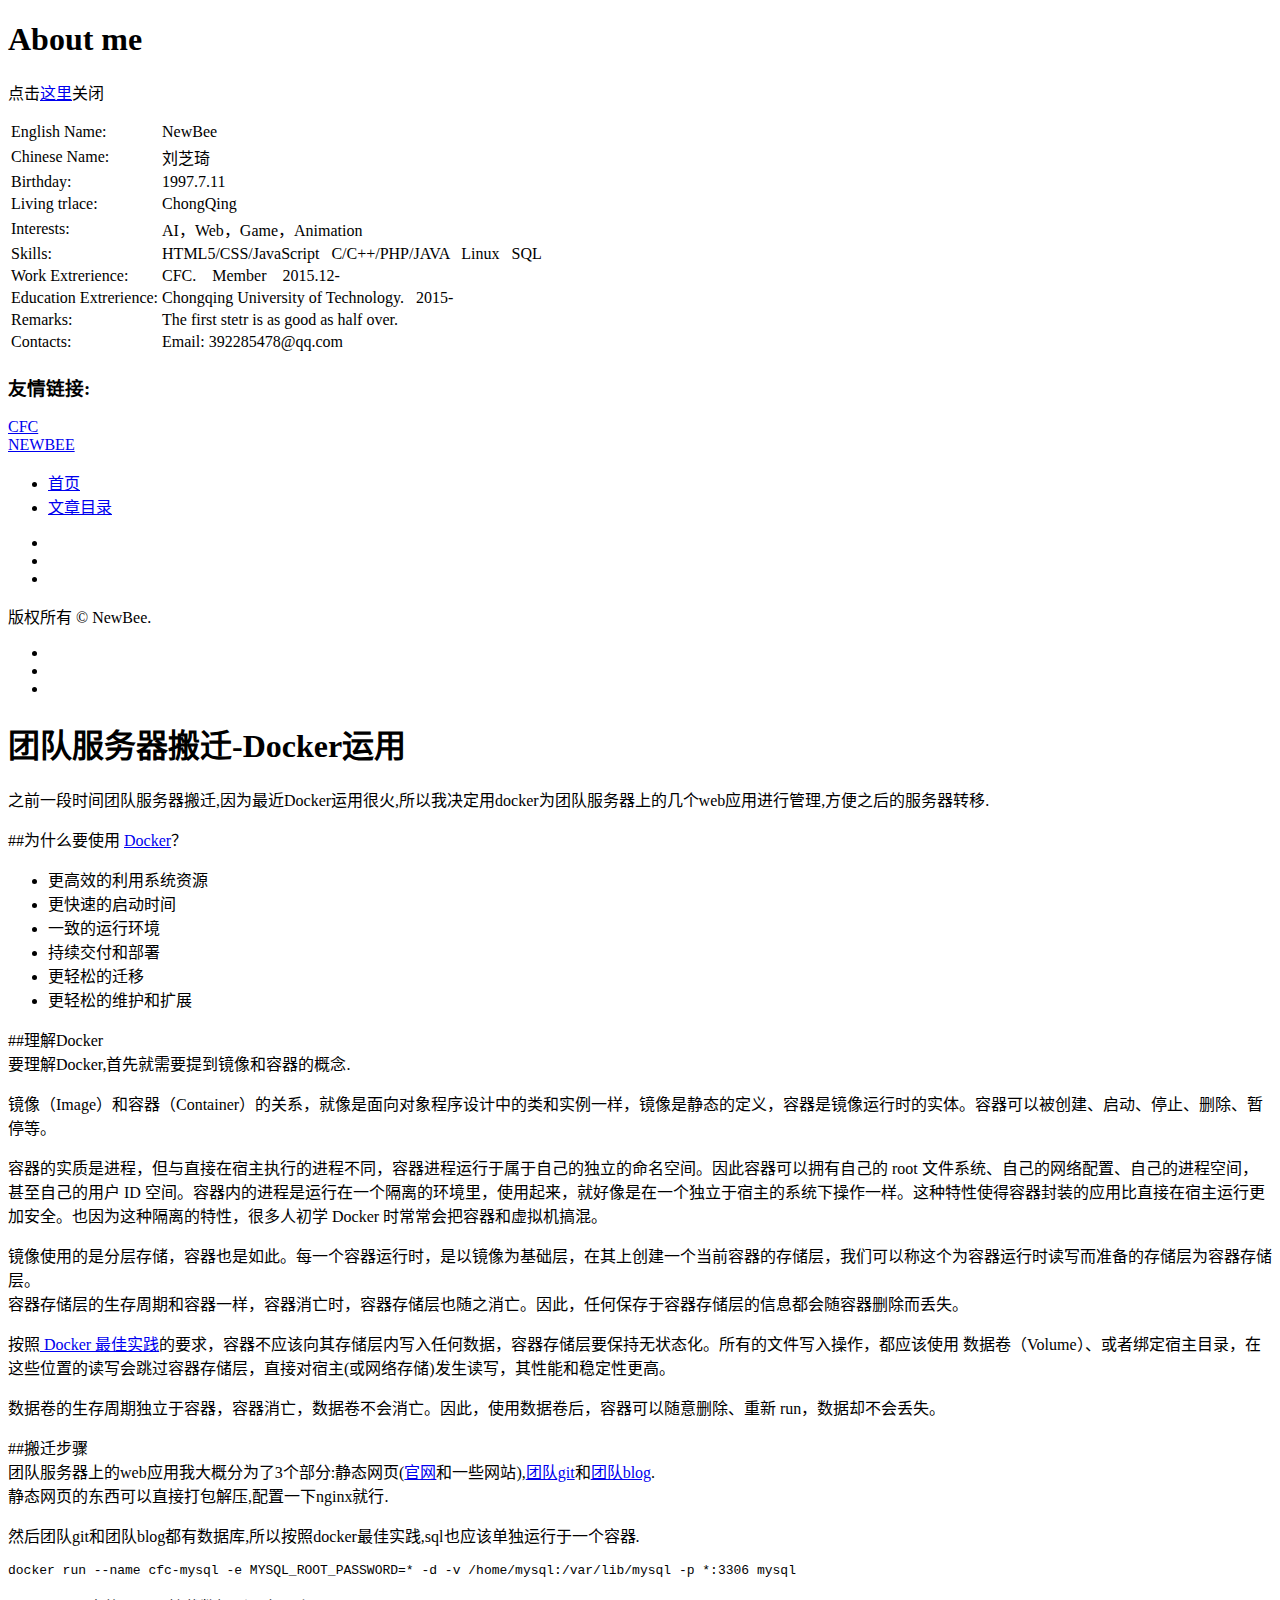
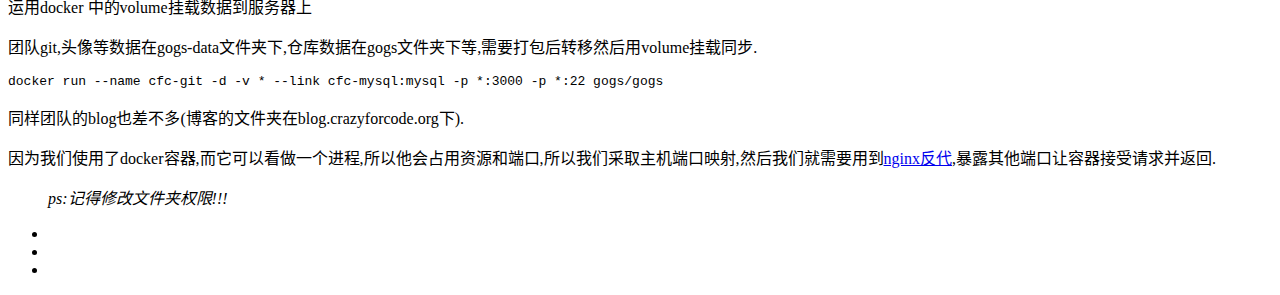
==== 2017/02/21/团队服务器搬迁-Docker运用/index.html @ 037c1ded "Site updated: 2017-02-21 18:22:43" ====
<!DOCTYPE html>
<html lang="zh-CN">

<!-- Head tag -->
<head>

    <meta charset="utf-8">
    <meta http-equiv="X-UA-Compatible" content="IE=edge">
    <meta name="viewport" content="width=device-width, initial-scale=1.0, minimum-scale=1.0" />

    <!--Description-->
    
        <meta name="description" content="NewBee-7&#39;s personal blog">
    

    <!--Author-->
    
        <meta name="author" content="NewBee">
    

    <title>Hi-NewBee</title>

    <!-- CSS -->
    <link rel="stylesheet" href="/css/main.css">
    <link rel="stylesheet" href="/css/github.min.css">
    <script src="/js/highlight.min.js"></script>
</head>

<body>

<!-- About -->
<div id="modal-overlay"> 
    <div class="modal-data">
    <div id="about-title"><h1>About me</h1><p>点击<a onclick="overlay()" href="#">这里</a>关闭</p></div>	
        <div class="about">	
            <div id="image"></div>
            <table>
                <tbody>
                    <tr><td><span>English Name: </span></td> <td>NewBee</td></tr>
                    <tr><td><span>Chinese Name: </span></td> <td>刘芝琦</td></tr>
                    <tr><td><span>Birthday: </span></td> <td>1997.7.11</td></tr>
                    <tr><td><span>Living trlace: </span> </td><td>ChongQing</td></tr>
                    <tr><td><span>Interests: </span></td> <td>AI，Web，Game，Animation</td></tr>
                    <tr><td><span>Skills: </span></td><td>HTML5/CSS/JavaScript &nbsp; C/C++/PHP/JAVA &nbsp; Linux &nbsp; SQL</td> </tr>
                    <tr><td><span>Work Extrerience: </span> </td> <td>CFC. &nbsp;&nbsp;  Member  &nbsp;&nbsp;  2015.12-</td></tr>
                    <tr><td><span>Education Extrerience: </span> </td> <td>Chongqing University of Technology. &nbsp; 2015-</td></tr>
                    <tr><td><span>Remarks: </span> </td> <td>The first stetr is as good as half over.</td></tr>
                    <tr><td><span>Contacts: </span> </td><td>Email:  392285478@qq.com</td> </tr>
                </tbody>
            </table>
        </div>
        <div class="about">
            <div id="friend-link">
                <h3>友情链接:</h3>
                <a href="http://crazyforcode.org" target="_blank">CFC</a>
            </div>
        </div>
    </div>
</div>
<!-- Header -->
<header>
    <div id="logo">
        <a href="#" onclick="overlay()">NEWBEE</a>
    </div>

    <div id="menu"></div>
    <nav>
        <ul>
            
            <li>
                <a href="/">首页</a>
            </li>
            
            <li>
                <a href="/archives">文章目录</a>
            </li>
            
        </ul>
    </nav>

    <div class="footer">
        <ul class="social">
            
                <li><a href="https://twitter.com/NewBee_77" class="twitter" target="_blank" data-title="Twitter"></a></li>
            
            
                <li><a href="https://plus.google.com/108046823108779936531" class="google" target="_blank" data-title="Google+"></a></li>
            
            
                <li><a href="https://www.facebook.com/bee.new.1428" class="fb" target="_blank" data-title="Facebook"></a></li>
            
        </ul>

        <div class="rights">
            <p>版权所有 © NewBee.</p>
        </div>
    </div >
</header>

<!-- Main Content -->
<section class="main">
   <section class="content-header" style="background: url('/image/head.jpg');">
       <div class="top">
        <div class="button">
    <ul>
        
        <li><a class="previous disabled"></a></li>
        
        <li><a href="/" class="grid" data-title="Portfolio"></a></li>
        
        <li><a href="/2016/10/11/SQL注入攻防/" class="next" data-title="SQL注入攻防"></a></li>
        
    </ul>
</div>
        <h1 class="title">团队服务器搬迁-Docker运用</h1>
       </div>
   </section>
   <section class="content">
   <p>之前一段时间团队服务器搬迁,因为最近Docker运用很火,所以我决定用docker为团队服务器上的几个web应用进行管理,方便之后的服务器转移.</p>
<p>##为什么要使用 <a href="https://yeasy.gitbooks.io/docker_practice/content/introduction/why.html" target="_blank" rel="external">Docker</a>？</p>
<ul>
<li>更高效的利用系统资源</li>
<li>更快速的启动时间</li>
<li>一致的运行环境</li>
<li>持续交付和部署</li>
<li>更轻松的迁移</li>
<li>更轻松的维护和扩展</li>
</ul>
<p>##理解Docker<br>要理解Docker,首先就需要提到镜像和容器的概念.</p>
<p>镜像（Image）和容器（Container）的关系，就像是面向对象程序设计中的类和实例一样，镜像是静态的定义，容器是镜像运行时的实体。容器可以被创建、启动、停止、删除、暂停等。</p>
<p>容器的实质是进程，但与直接在宿主执行的进程不同，容器进程运行于属于自己的独立的命名空间。因此容器可以拥有自己的 root 文件系统、自己的网络配置、自己的进程空间，甚至自己的用户 ID 空间。容器内的进程是运行在一个隔离的环境里，使用起来，就好像是在一个独立于宿主的系统下操作一样。这种特性使得容器封装的应用比直接在宿主运行更加安全。也因为这种隔离的特性，很多人初学 Docker 时常常会把容器和虚拟机搞混。</p>
<p>镜像使用的是分层存储，容器也是如此。每一个容器运行时，是以镜像为基础层，在其上创建一个当前容器的存储层，我们可以称这个为容器运行时读写而准备的存储层为容器存储层。<br>容器存储层的生存周期和容器一样，容器消亡时，容器存储层也随之消亡。因此，任何保存于容器存储层的信息都会随容器删除而丢失。</p>
<p>按照<a href="http://dockone.io/article/161" target="_blank" rel="external"> Docker 最佳实践</a>的要求，容器不应该向其存储层内写入任何数据，容器存储层要保持无状态化。所有的文件写入操作，都应该使用 数据卷（Volume）、或者绑定宿主目录，在这些位置的读写会跳过容器存储层，直接对宿主(或网络存储)发生读写，其性能和稳定性更高。</p>
<p>数据卷的生存周期独立于容器，容器消亡，数据卷不会消亡。因此，使用数据卷后，容器可以随意删除、重新 run，数据却不会丢失。</p>
<p>##搬迁步骤<br>团队服务器上的web应用我大概分为了3个部分:静态网页(<a href="https://crazyforcode.org" target="_blank" rel="external">官网</a>和一些网站),<a href="https://git.crazyforcode.org" target="_blank" rel="external">团队git</a>和<a href="https://blog.crazyforcode.org" target="_blank" rel="external">团队blog</a>.<br>静态网页的东西可以直接打包解压,配置一下nginx就行.</p>
<p>然后团队git和团队blog都有数据库,所以按照docker最佳实践,sql也应该单独运行于一个容器.</p>
<pre><code class="docker">docker run --name cfc-mysql -e MYSQL_ROOT_PASSWORD=* -d -v /home/mysql:/var/lib/mysql -p *:3306 mysql
</code></pre>
<p>运用docker 中的volume挂载数据到服务器上</p>
<p>团队git,头像等数据在gogs-data文件夹下,仓库数据在gogs文件夹下等,需要打包后转移然后用volume挂载同步.</p>
<pre><code class="docker">docker run --name cfc-git -d -v * --link cfc-mysql:mysql -p *:3000 -p *:22 gogs/gogs
</code></pre>
<p>同样团队的blog也差不多(博客的文件夹在blog.crazyforcode.org下).</p>
<p>因为我们使用了docker容器,而它可以看做一个进程,所以他会占用资源和端口,所以我们采取主机端口映射,然后我们就需要用到<a href="https://github.com/moonbingbing/openresty-best-practices/blob/master/ngx/reverse_proxy.md" target="_blank" rel="external">nginx反代</a>,暴露其他端口让容器接受请求并返回.</p>
<blockquote>
<p><em>ps:记得修改文件夹权限!!!</em></p>
</blockquote>

   <div class="button">
    <ul>
        
        <li><a class="previous disabled"></a></li>
        
        <li><a href="/" class="grid" data-title="Portfolio"></a></li>
        
        <li><a href="/2016/10/11/SQL注入攻防/" class="next" data-title="SQL注入攻防"></a></li>
        
    </ul>
</div>
   </section>
</section>

<!-- After footer scripts -->
<script type="text/javascript" src="/js/about.js"></script>
<script type="text/javascript">
    hljs.initHighlightingOnLoad();
</script>

</body>

</html>
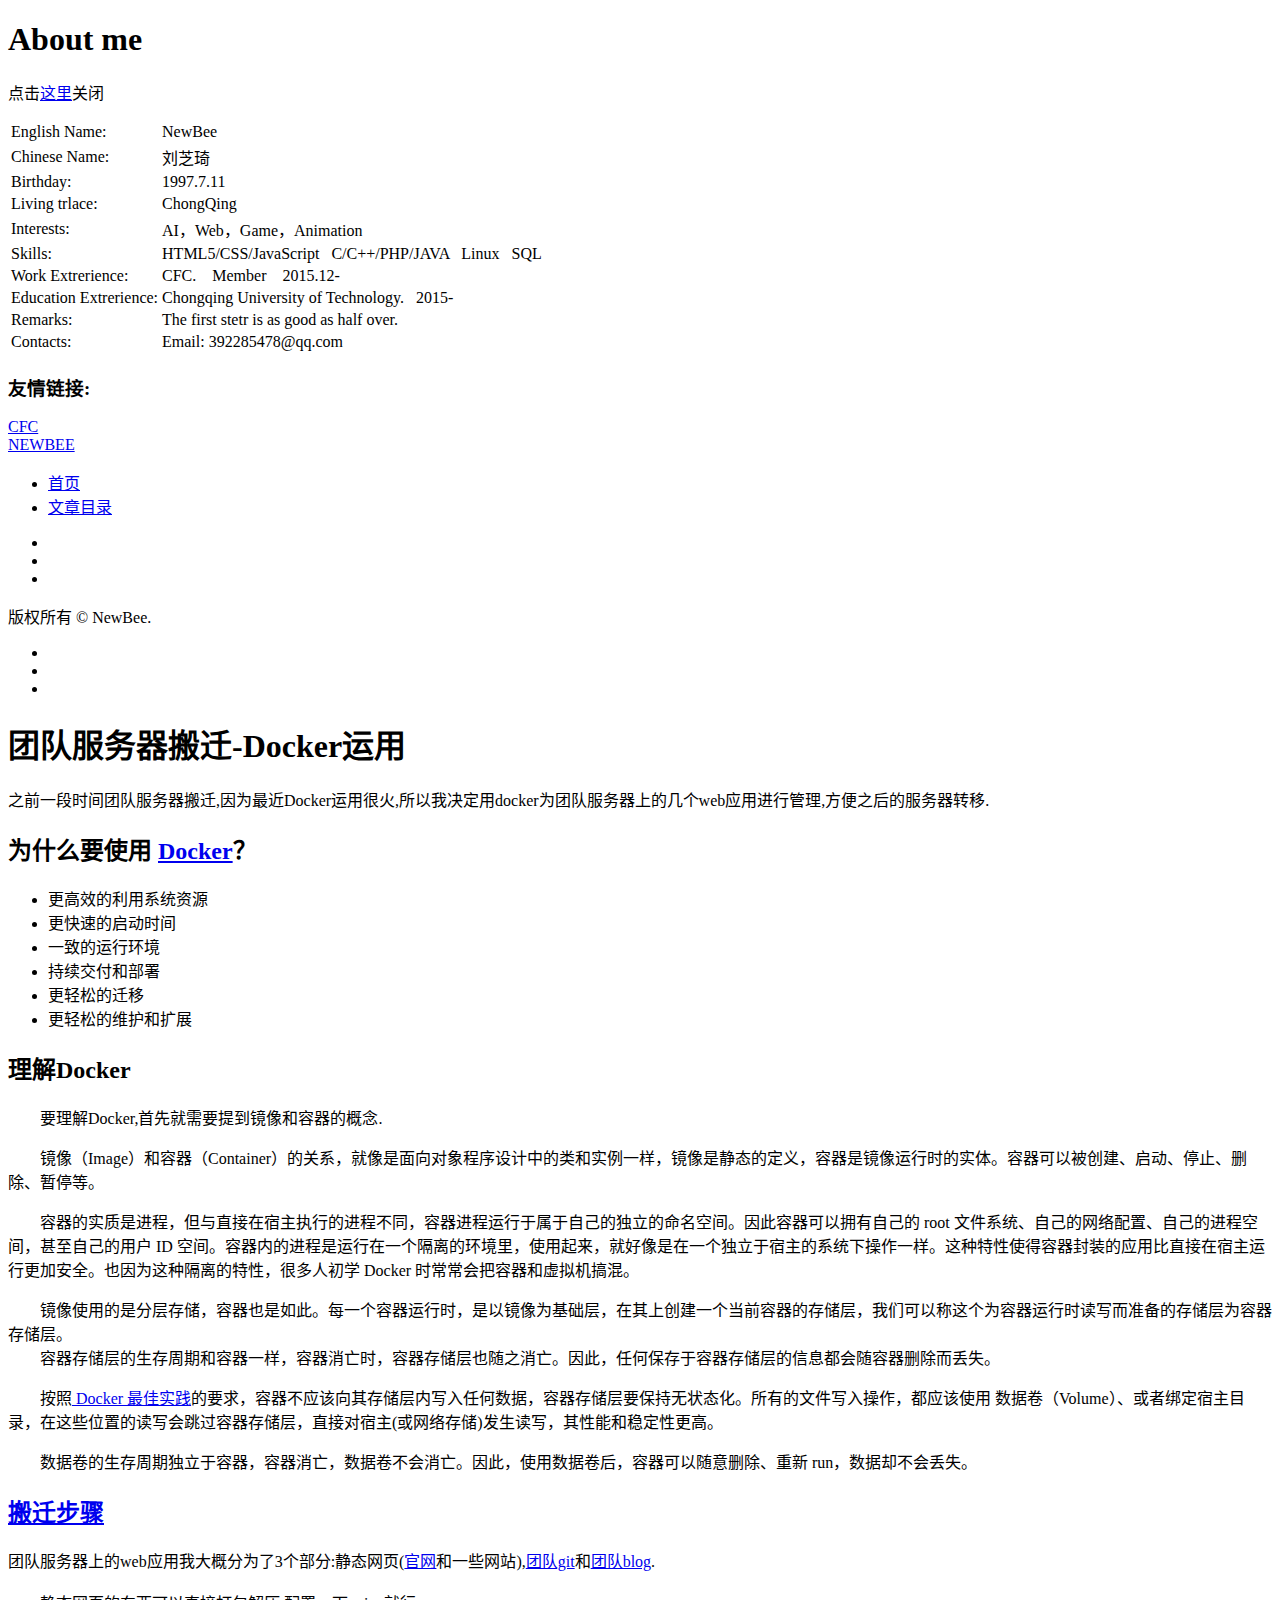
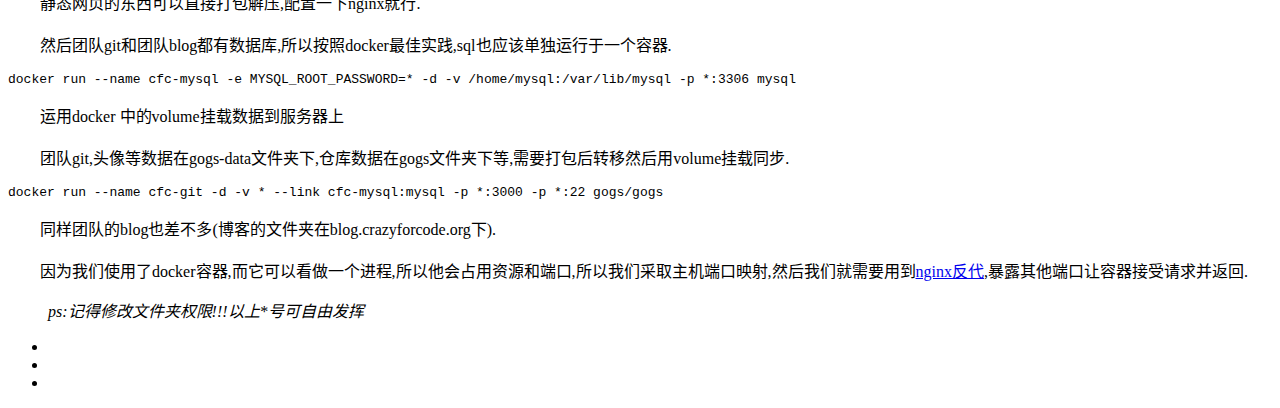
==== commit 2daee505: "Site updated: 2017-02-21 18:35:33" ====
--- a/2017/02/21/团队服务器搬迁-Docker运用/index.html
+++ b/2017/02/21/团队服务器搬迁-Docker运用/index.html
@@ -117,8 +117,7 @@
    </section>
    <section class="content">
    <p>之前一段时间团队服务器搬迁,因为最近Docker运用很火,所以我决定用docker为团队服务器上的几个web应用进行管理,方便之后的服务器转移.</p>
-<p>##为什么要使用 <a href="https://yeasy.gitbooks.io/docker_practice/content/introduction/why.html" target="_blank" rel="external">Docker</a>？</p>
-<ul>
+<h2 id="为什么要使用-Docker？"><a href="#为什么要使用-Docker？" class="headerlink" title="为什么要使用 Docker？"></a>为什么要使用 <a href="https://yeasy.gitbooks.io/docker_practice/content/introduction/why.html" target="_blank" rel="external">Docker</a>？</h2><ul>
 <li>更高效的利用系统资源</li>
 <li>更快速的启动时间</li>
 <li>一致的运行环境</li>
@@ -126,24 +125,21 @@
 <li>更轻松的迁移</li>
 <li>更轻松的维护和扩展</li>
 </ul>
-<p>##理解Docker<br>要理解Docker,首先就需要提到镜像和容器的概念.</p>
-<p>镜像（Image）和容器（Container）的关系，就像是面向对象程序设计中的类和实例一样，镜像是静态的定义，容器是镜像运行时的实体。容器可以被创建、启动、停止、删除、暂停等。</p>
-<p>容器的实质是进程，但与直接在宿主执行的进程不同，容器进程运行于属于自己的独立的命名空间。因此容器可以拥有自己的 root 文件系统、自己的网络配置、自己的进程空间，甚至自己的用户 ID 空间。容器内的进程是运行在一个隔离的环境里，使用起来，就好像是在一个独立于宿主的系统下操作一样。这种特性使得容器封装的应用比直接在宿主运行更加安全。也因为这种隔离的特性，很多人初学 Docker 时常常会把容器和虚拟机搞混。</p>
-<p>镜像使用的是分层存储，容器也是如此。每一个容器运行时，是以镜像为基础层，在其上创建一个当前容器的存储层，我们可以称这个为容器运行时读写而准备的存储层为容器存储层。<br>容器存储层的生存周期和容器一样，容器消亡时，容器存储层也随之消亡。因此，任何保存于容器存储层的信息都会随容器删除而丢失。</p>
-<p>按照<a href="http://dockone.io/article/161" target="_blank" rel="external"> Docker 最佳实践</a>的要求，容器不应该向其存储层内写入任何数据，容器存储层要保持无状态化。所有的文件写入操作，都应该使用 数据卷（Volume）、或者绑定宿主目录，在这些位置的读写会跳过容器存储层，直接对宿主(或网络存储)发生读写，其性能和稳定性更高。</p>
-<p>数据卷的生存周期独立于容器，容器消亡，数据卷不会消亡。因此，使用数据卷后，容器可以随意删除、重新 run，数据却不会丢失。</p>
-<p>##搬迁步骤<br>团队服务器上的web应用我大概分为了3个部分:静态网页(<a href="https://crazyforcode.org" target="_blank" rel="external">官网</a>和一些网站),<a href="https://git.crazyforcode.org" target="_blank" rel="external">团队git</a>和<a href="https://blog.crazyforcode.org" target="_blank" rel="external">团队blog</a>.<br>静态网页的东西可以直接打包解压,配置一下nginx就行.</p>
-<p>然后团队git和团队blog都有数据库,所以按照docker最佳实践,sql也应该单独运行于一个容器.</p>
+<h2 id="理解Docker"><a href="#理解Docker" class="headerlink" title="理解Docker"></a>理解Docker</h2><p>&emsp;&emsp;要理解Docker,首先就需要提到镜像和容器的概念.</p>
+<p>&emsp;&emsp;镜像（Image）和容器（Container）的关系，就像是面向对象程序设计中的类和实例一样，镜像是静态的定义，容器是镜像运行时的实体。容器可以被创建、启动、停止、删除、暂停等。</p>
+<p>&emsp;&emsp;容器的实质是进程，但与直接在宿主执行的进程不同，容器进程运行于属于自己的独立的命名空间。因此容器可以拥有自己的 root 文件系统、自己的网络配置、自己的进程空间，甚至自己的用户 ID 空间。容器内的进程是运行在一个隔离的环境里，使用起来，就好像是在一个独立于宿主的系统下操作一样。这种特性使得容器封装的应用比直接在宿主运行更加安全。也因为这种隔离的特性，很多人初学 Docker 时常常会把容器和虚拟机搞混。</p>
+<p>&emsp;&emsp;镜像使用的是分层存储，容器也是如此。每一个容器运行时，是以镜像为基础层，在其上创建一个当前容器的存储层，我们可以称这个为容器运行时读写而准备的存储层为容器存储层。<br>&emsp;&emsp;容器存储层的生存周期和容器一样，容器消亡时，容器存储层也随之消亡。因此，任何保存于容器存储层的信息都会随容器删除而丢失。</p>
+<p>&emsp;&emsp;按照<a href="http://dockone.io/article/161" target="_blank" rel="external"> Docker 最佳实践</a>的要求，容器不应该向其存储层内写入任何数据，容器存储层要保持无状态化。所有的文件写入操作，都应该使用 数据卷（Volume）、或者绑定宿主目录，在这些位置的读写会跳过容器存储层，直接对宿主(或网络存储)发生读写，其性能和稳定性更高。</p>
+<p>&emsp;&emsp;数据卷的生存周期独立于容器，容器消亡，数据卷不会消亡。因此，使用数据卷后，容器可以随意删除、重新 run，数据却不会丢失。</p>
+<h2 id="搬迁步骤"><a href="#搬迁步骤" class="headerlink" title="搬迁步骤"></a><a href="https://doliawu.com/2016/08/08/cfc-server-migrate/" target="_blank" rel="external">搬迁步骤</a></h2><p>团队服务器上的web应用我大概分为了3个部分:静态网页(<a href="https://crazyforcode.org" target="_blank" rel="external">官网</a>和一些网站),<a href="https://git.crazyforcode.org" target="_blank" rel="external">团队git</a>和<a href="https://blog.crazyforcode.org" target="_blank" rel="external">团队blog</a>.<br>&emsp;&emsp;<br>&emsp;&emsp;静态网页的东西可以直接打包解压,配置一下nginx就行.<br>&emsp;&emsp;<br>&emsp;&emsp;然后团队git和团队blog都有数据库,所以按照docker最佳实践,sql也应该单独运行于一个容器.</p>
 <pre><code class="docker">docker run --name cfc-mysql -e MYSQL_ROOT_PASSWORD=* -d -v /home/mysql:/var/lib/mysql -p *:3306 mysql
 </code></pre>
-<p>运用docker 中的volume挂载数据到服务器上</p>
-<p>团队git,头像等数据在gogs-data文件夹下,仓库数据在gogs文件夹下等,需要打包后转移然后用volume挂载同步.</p>
+<p>&emsp;&emsp;运用docker 中的volume挂载数据到服务器上<br>&emsp;&emsp;<br>&emsp;&emsp;团队git,头像等数据在gogs-data文件夹下,仓库数据在gogs文件夹下等,需要打包后转移然后用volume挂载同步.</p>
 <pre><code class="docker">docker run --name cfc-git -d -v * --link cfc-mysql:mysql -p *:3000 -p *:22 gogs/gogs
 </code></pre>
-<p>同样团队的blog也差不多(博客的文件夹在blog.crazyforcode.org下).</p>
-<p>因为我们使用了docker容器,而它可以看做一个进程,所以他会占用资源和端口,所以我们采取主机端口映射,然后我们就需要用到<a href="https://github.com/moonbingbing/openresty-best-practices/blob/master/ngx/reverse_proxy.md" target="_blank" rel="external">nginx反代</a>,暴露其他端口让容器接受请求并返回.</p>
+<p>&emsp;&emsp;同样团队的blog也差不多(博客的文件夹在blog.crazyforcode.org下).<br>&emsp;&emsp;<br>&emsp;&emsp;因为我们使用了docker容器,而它可以看做一个进程,所以他会占用资源和端口,所以我们采取主机端口映射,然后我们就需要用到<a href="https://github.com/moonbingbing/openresty-best-practices/blob/master/ngx/reverse_proxy.md" target="_blank" rel="external">nginx反代</a>,暴露其他端口让容器接受请求并返回.</p>
 <blockquote>
-<p><em>ps:记得修改文件夹权限!!!</em></p>
+<p><em>ps:记得修改文件夹权限!!!以上*号可自由发挥</em></p>
 </blockquote>
 
    <div class="button">
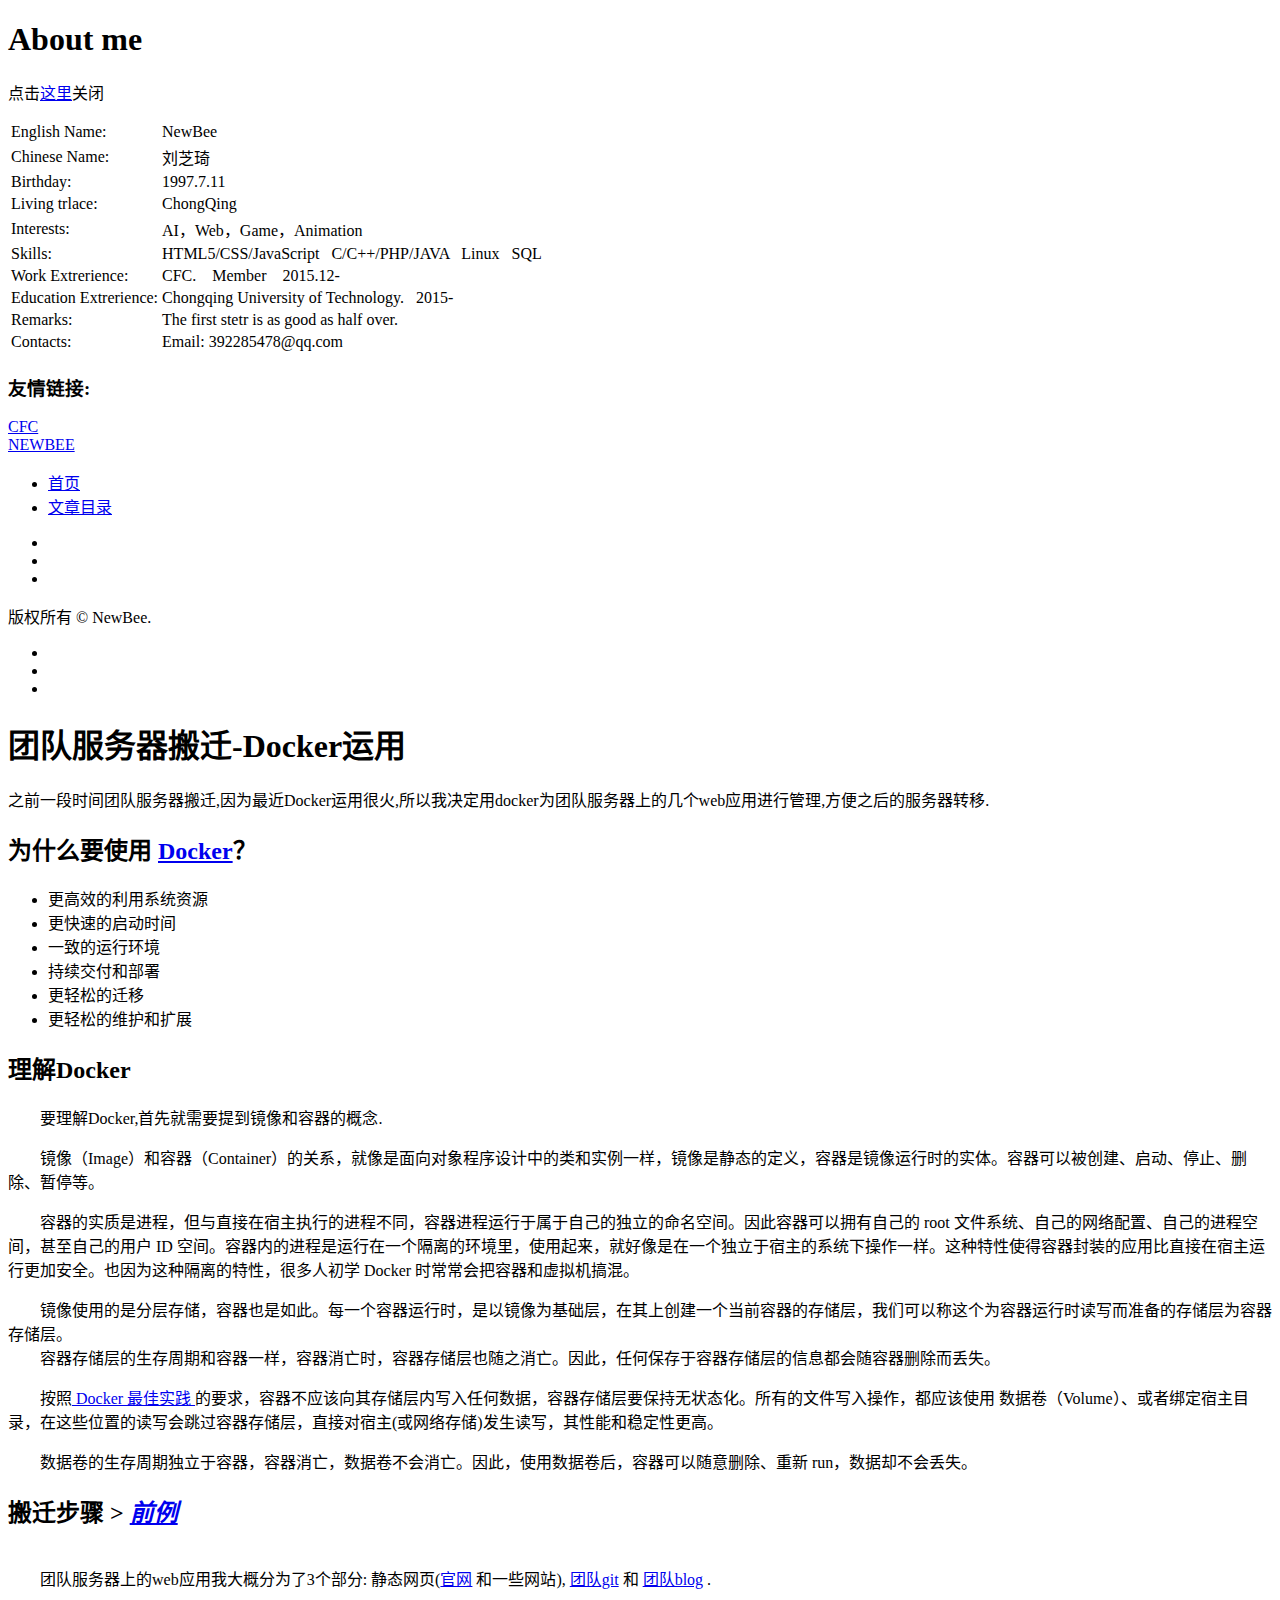
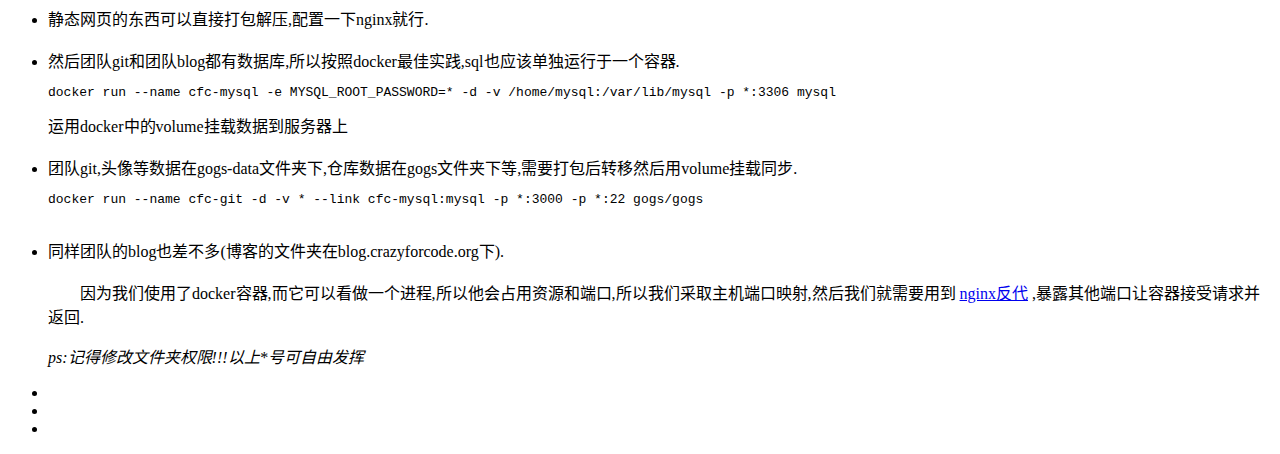
==== commit 09ee2516: "Site updated: 2017-02-21 18:45:03" ====
--- a/2017/02/21/团队服务器搬迁-Docker运用/index.html
+++ b/2017/02/21/团队服务器搬迁-Docker运用/index.html
@@ -129,15 +129,19 @@
 <p>&emsp;&emsp;镜像（Image）和容器（Container）的关系，就像是面向对象程序设计中的类和实例一样，镜像是静态的定义，容器是镜像运行时的实体。容器可以被创建、启动、停止、删除、暂停等。</p>
 <p>&emsp;&emsp;容器的实质是进程，但与直接在宿主执行的进程不同，容器进程运行于属于自己的独立的命名空间。因此容器可以拥有自己的 root 文件系统、自己的网络配置、自己的进程空间，甚至自己的用户 ID 空间。容器内的进程是运行在一个隔离的环境里，使用起来，就好像是在一个独立于宿主的系统下操作一样。这种特性使得容器封装的应用比直接在宿主运行更加安全。也因为这种隔离的特性，很多人初学 Docker 时常常会把容器和虚拟机搞混。</p>
 <p>&emsp;&emsp;镜像使用的是分层存储，容器也是如此。每一个容器运行时，是以镜像为基础层，在其上创建一个当前容器的存储层，我们可以称这个为容器运行时读写而准备的存储层为容器存储层。<br>&emsp;&emsp;容器存储层的生存周期和容器一样，容器消亡时，容器存储层也随之消亡。因此，任何保存于容器存储层的信息都会随容器删除而丢失。</p>
-<p>&emsp;&emsp;按照<a href="http://dockone.io/article/161" target="_blank" rel="external"> Docker 最佳实践</a>的要求，容器不应该向其存储层内写入任何数据，容器存储层要保持无状态化。所有的文件写入操作，都应该使用 数据卷（Volume）、或者绑定宿主目录，在这些位置的读写会跳过容器存储层，直接对宿主(或网络存储)发生读写，其性能和稳定性更高。</p>
+<p>&emsp;&emsp;按照<a href="http://dockone.io/article/161" target="_blank" rel="external"> Docker 最佳实践 </a>的要求，容器不应该向其存储层内写入任何数据，容器存储层要保持无状态化。所有的文件写入操作，都应该使用 数据卷（Volume）、或者绑定宿主目录，在这些位置的读写会跳过容器存储层，直接对宿主(或网络存储)发生读写，其性能和稳定性更高。</p>
 <p>&emsp;&emsp;数据卷的生存周期独立于容器，容器消亡，数据卷不会消亡。因此，使用数据卷后，容器可以随意删除、重新 run，数据却不会丢失。</p>
-<h2 id="搬迁步骤"><a href="#搬迁步骤" class="headerlink" title="搬迁步骤"></a><a href="https://doliawu.com/2016/08/08/cfc-server-migrate/" target="_blank" rel="external">搬迁步骤</a></h2><p>团队服务器上的web应用我大概分为了3个部分:静态网页(<a href="https://crazyforcode.org" target="_blank" rel="external">官网</a>和一些网站),<a href="https://git.crazyforcode.org" target="_blank" rel="external">团队git</a>和<a href="https://blog.crazyforcode.org" target="_blank" rel="external">团队blog</a>.<br>&emsp;&emsp;<br>&emsp;&emsp;静态网页的东西可以直接打包解压,配置一下nginx就行.<br>&emsp;&emsp;<br>&emsp;&emsp;然后团队git和团队blog都有数据库,所以按照docker最佳实践,sql也应该单独运行于一个容器.</p>
-<pre><code class="docker">docker run --name cfc-mysql -e MYSQL_ROOT_PASSWORD=* -d -v /home/mysql:/var/lib/mysql -p *:3306 mysql
+<h2 id="搬迁步骤-gt-前例"><a href="#搬迁步骤-gt-前例" class="headerlink" title="搬迁步骤 &gt; 前例"></a>搬迁步骤 &gt; <em><a href="https://doliawu.com/2016/08/08/cfc-server-migrate/" target="_blank" rel="external">前例</a></em></h2><p>&emsp;&emsp;<br>&emsp;&emsp;团队服务器上的web应用我大概分为了3个部分: 静态网页(<a href="https://crazyforcode.org" target="_blank" rel="external">官网</a> 和一些网站), <a href="https://git.crazyforcode.org" target="_blank" rel="external">团队git</a> 和 <a href="https://blog.crazyforcode.org" target="_blank" rel="external">团队blog</a> .</p>
+<ul>
+<li>静态网页的东西可以直接打包解压,配置一下nginx就行.<br>&emsp;&emsp;</li>
+<li>然后团队git和团队blog都有数据库,所以按照docker最佳实践,sql也应该单独运行于一个容器.<pre><code class="docker">docker run --name cfc-mysql -e MYSQL_ROOT_PASSWORD=* -d -v /home/mysql:/var/lib/mysql -p *:3306 mysql
 </code></pre>
-<p>&emsp;&emsp;运用docker 中的volume挂载数据到服务器上<br>&emsp;&emsp;<br>&emsp;&emsp;团队git,头像等数据在gogs-data文件夹下,仓库数据在gogs文件夹下等,需要打包后转移然后用volume挂载同步.</p>
-<pre><code class="docker">docker run --name cfc-git -d -v * --link cfc-mysql:mysql -p *:3000 -p *:22 gogs/gogs
+运用docker中的volume挂载数据到服务器上<br>&emsp;&emsp;</li>
+<li>团队git,头像等数据在gogs-data文件夹下,仓库数据在gogs文件夹下等,需要打包后转移然后用volume挂载同步.<pre><code class="docker">docker run --name cfc-git -d -v * --link cfc-mysql:mysql -p *:3000 -p *:22 gogs/gogs
 </code></pre>
-<p>&emsp;&emsp;同样团队的blog也差不多(博客的文件夹在blog.crazyforcode.org下).<br>&emsp;&emsp;<br>&emsp;&emsp;因为我们使用了docker容器,而它可以看做一个进程,所以他会占用资源和端口,所以我们采取主机端口映射,然后我们就需要用到<a href="https://github.com/moonbingbing/openresty-best-practices/blob/master/ngx/reverse_proxy.md" target="_blank" rel="external">nginx反代</a>,暴露其他端口让容器接受请求并返回.</p>
+&emsp;&emsp;</li>
+<li>同样团队的blog也差不多(博客的文件夹在blog.crazyforcode.org下).<br>&emsp;&emsp;<br>&emsp;&emsp;因为我们使用了docker容器,而它可以看做一个进程,所以他会占用资源和端口,所以我们采取主机端口映射,然后我们就需要用到 <a href="https://github.com/moonbingbing/openresty-best-practices/blob/master/ngx/reverse_proxy.md" target="_blank" rel="external">nginx反代</a> ,暴露其他端口让容器接受请求并返回.</li>
+</ul>
 <blockquote>
 <p><em>ps:记得修改文件夹权限!!!以上*号可自由发挥</em></p>
 </blockquote>
